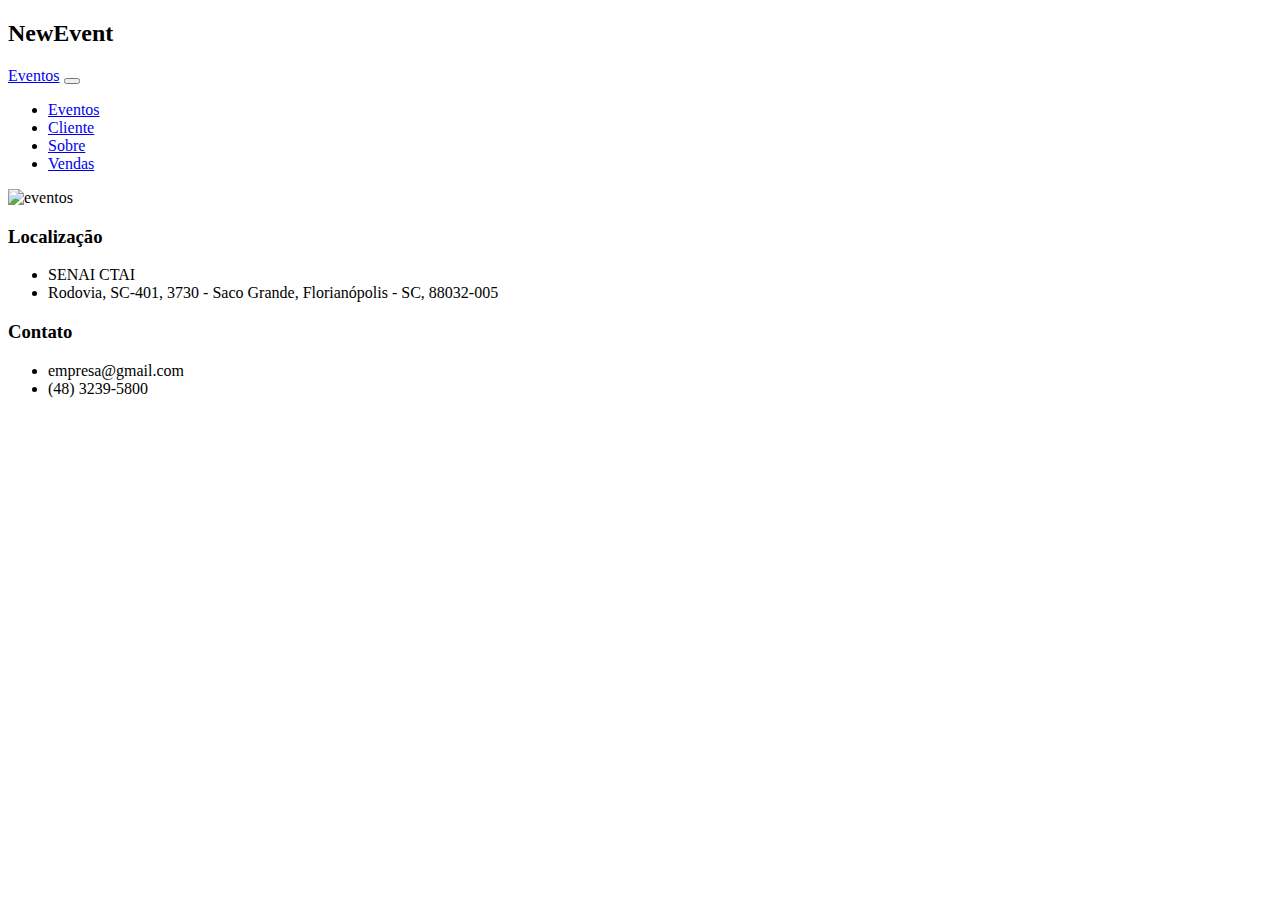
==== src/main/resources/templates/index.html @ 0a14c627 "First Commit" ====
<!DOCTYPE html>
<html lang="pt-br">
<head>
  <meta charset="UTF-8">
  <meta http-equiv="X-UA-Compatible" content="IE=edge">
  <meta name="viewport" content="width=device-width, initial-scale=1.0">
  <link rel="stylesheet" href="./bootstrap-5.0.0/css/bootstrap.min.css">
  <link rel="stylesheet" href="./css/estilo.css">
  <title>NewEvent</title>
</head>
<body>
    <header>
      <h2>NewEvent</h2>
    </header>
      <nav class="navbar navbar-expand-lg navbar-dark bg-dark">
        <div class="container-fluid">
          <a class="navbar-brand" href="/">Eventos</a>
          <button class="navbar-toggler" type="button" data-bs-toggle="collapse" data-bs-target="#navbarSupportedContent" aria-controls="navbarSupportedContent" aria-expanded="false" aria-label="Toggle navigation">
            <span class="navbar-toggler-icon"></span>
          </button>
          <div class="collapse navbar-collapse" id="navbarSupportedContent">
            <ul class="navbar-nav me-auto mb-2 mb-lg-0">
              <li class="nav-item">
                <a class="nav-link" aria-current="page" href="/evento/list">Eventos</a>
              </li>
              <li class="nav-item">
                <a class="nav-link" href="/cliente/list">Cliente</a>
              </li>
              <li class="nav-item">
                <a class="nav-link" href="/sobre">Sobre</a>
              </li>
              <li class="nav-item">
                <a class="nav-link" href="/foodtruck/list">Vendas</a>
              </li>
            </ul>
          </div>
        </div>
      </nav>

    <div class="container">
      <img src="./img/evento.jpg" alt="eventos">
    </div>

    <footer>
      <div>
        <h3>Localização</h3>
        <ul>
          <li>
            SENAI CTAI
          </li>
          <li>
            Rodovia, SC-401, 3730 - Saco Grande, Florianópolis - SC, 88032-005
          </li>
        </ul>
      </div>
      <div>
        <h3>Contato</h3>
        <ul>
          <li>
            empresa@gmail.com
          </li>
          <li>
            (48) 3239-5800
          </li>
        </ul>  
      </div>
      
    </footer>
    <script src="./js/popper.min.js"></script>
    <script src="./bootstrap-5.0.0/js/bootstrap.min.js"></script>
    
</body>
</html>
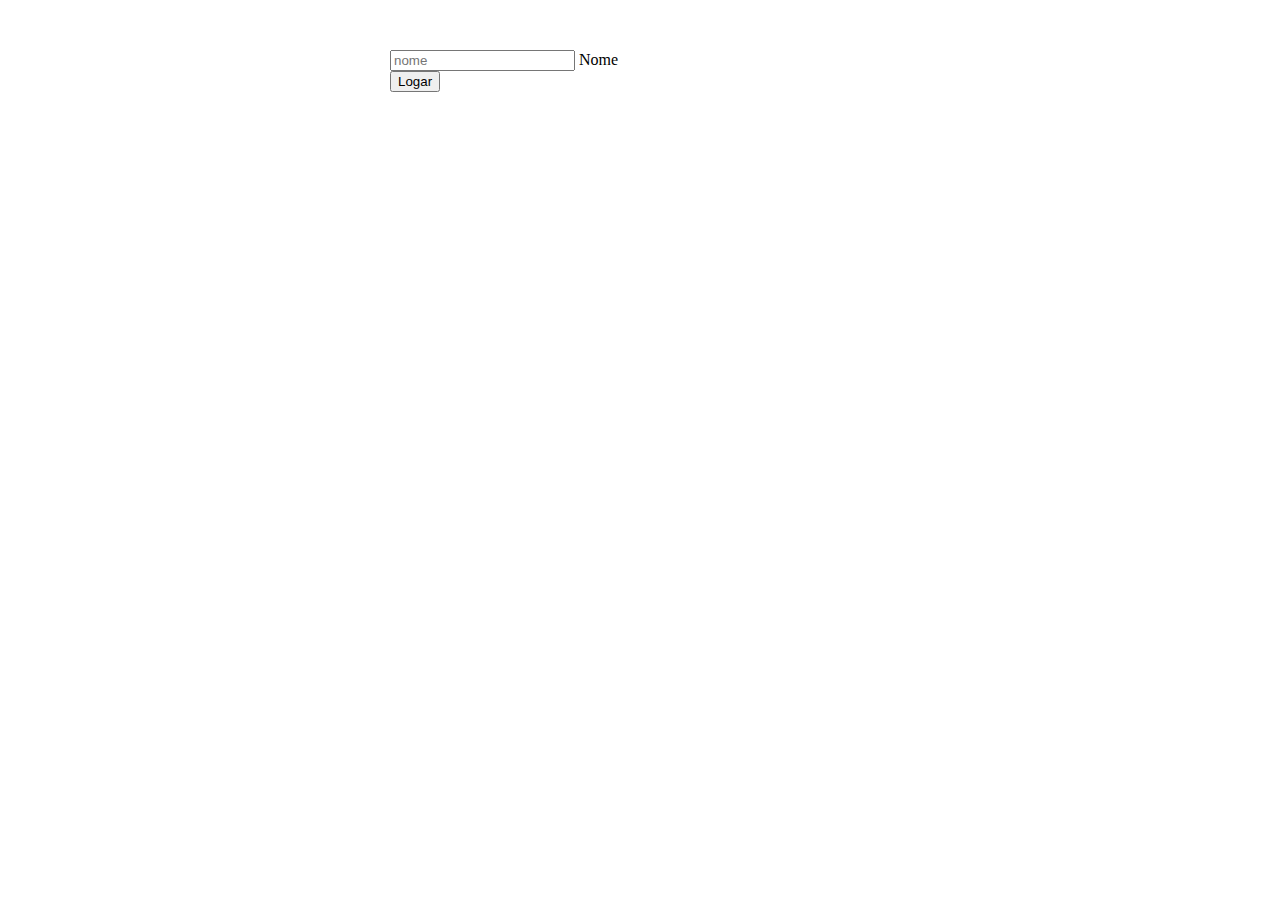
==== commit 2e2d192f: "Adding Spring-Security" ====
--- a/src/main/resources/templates/index.html
+++ b/src/main/resources/templates/index.html
@@ -1,73 +1,34 @@
 <!DOCTYPE html>
-<html lang="pt-br">
+<html lang="pt-br" xmlns:th="http://www.thymeleaf.org">
+
 <head>
   <meta charset="UTF-8">
   <meta http-equiv="X-UA-Compatible" content="IE=edge">
   <meta name="viewport" content="width=device-width, initial-scale=1.0">
-  <link rel="stylesheet" href="./bootstrap-5.0.0/css/bootstrap.min.css">
-  <link rel="stylesheet" href="./css/estilo.css">
+  <link rel="stylesheet" href="../fontawesome-5.15.3/css/all.css">
+  <link rel="stylesheet" href="../bootstrap-5.0.0/css/bootstrap.min.css">
+  <link rel="stylesheet" href="../css/estilo.css">
   <title>NewEvent</title>
 </head>
+
 <body>
-    <header>
-      <h2>NewEvent</h2>
-    </header>
-      <nav class="navbar navbar-expand-lg navbar-dark bg-dark">
-        <div class="container-fluid">
-          <a class="navbar-brand" href="/">Eventos</a>
-          <button class="navbar-toggler" type="button" data-bs-toggle="collapse" data-bs-target="#navbarSupportedContent" aria-controls="navbarSupportedContent" aria-expanded="false" aria-label="Toggle navigation">
-            <span class="navbar-toggler-icon"></span>
-          </button>
-          <div class="collapse navbar-collapse" id="navbarSupportedContent">
-            <ul class="navbar-nav me-auto mb-2 mb-lg-0">
-              <li class="nav-item">
-                <a class="nav-link" aria-current="page" href="/evento/list">Eventos</a>
-              </li>
-              <li class="nav-item">
-                <a class="nav-link" href="/cliente/list">Cliente</a>
-              </li>
-              <li class="nav-item">
-                <a class="nav-link" href="/sobre">Sobre</a>
-              </li>
-              <li class="nav-item">
-                <a class="nav-link" href="/foodtruck/list">Vendas</a>
-              </li>
-            </ul>
-          </div>
-        </div>
-      </nav>
 
-    <div class="container">
-      <img src="./img/evento.jpg" alt="eventos">
-    </div>
 
-    <footer>
-      <div>
-        <h3>Localização</h3>
-        <ul>
-          <li>
-            SENAI CTAI
-          </li>
-          <li>
-            Rodovia, SC-401, 3730 - Saco Grande, Florianópolis - SC, 88032-005
-          </li>
-        </ul>
-      </div>
-      <div>
-        <h3>Contato</h3>
-        <ul>
-          <li>
-            empresa@gmail.com
-          </li>
-          <li>
-            (48) 3239-5800
-          </li>
-        </ul>  
-      </div>
-      
-    </footer>
-    <script src="./js/popper.min.js"></script>
-    <script src="./bootstrap-5.0.0/js/bootstrap.min.js"></script>
-    
+<form style="width: 500px; margin: auto; margin-top: 50px"
+      class="form-login" th:action="@{/login}"method="POST">
+  <div class="form-floating mb-3">
+    <input type="text"  class="form-control" id="floatingInputNome" placeholder="nome">
+    <label for="floatingInputNome">Nome</label>
+  </div>
+  <div class="form-floating mb-3">
+    <button type="submit" class="btn btn-success">Logar</button>
+  </div>
+</form>
+
+
+<script src="./js/poppers.min.js"></script>
+<script src="./bootstrap-5.0.0/js/bootstrap.min.js"></script>
+
 </body>
+
 </html>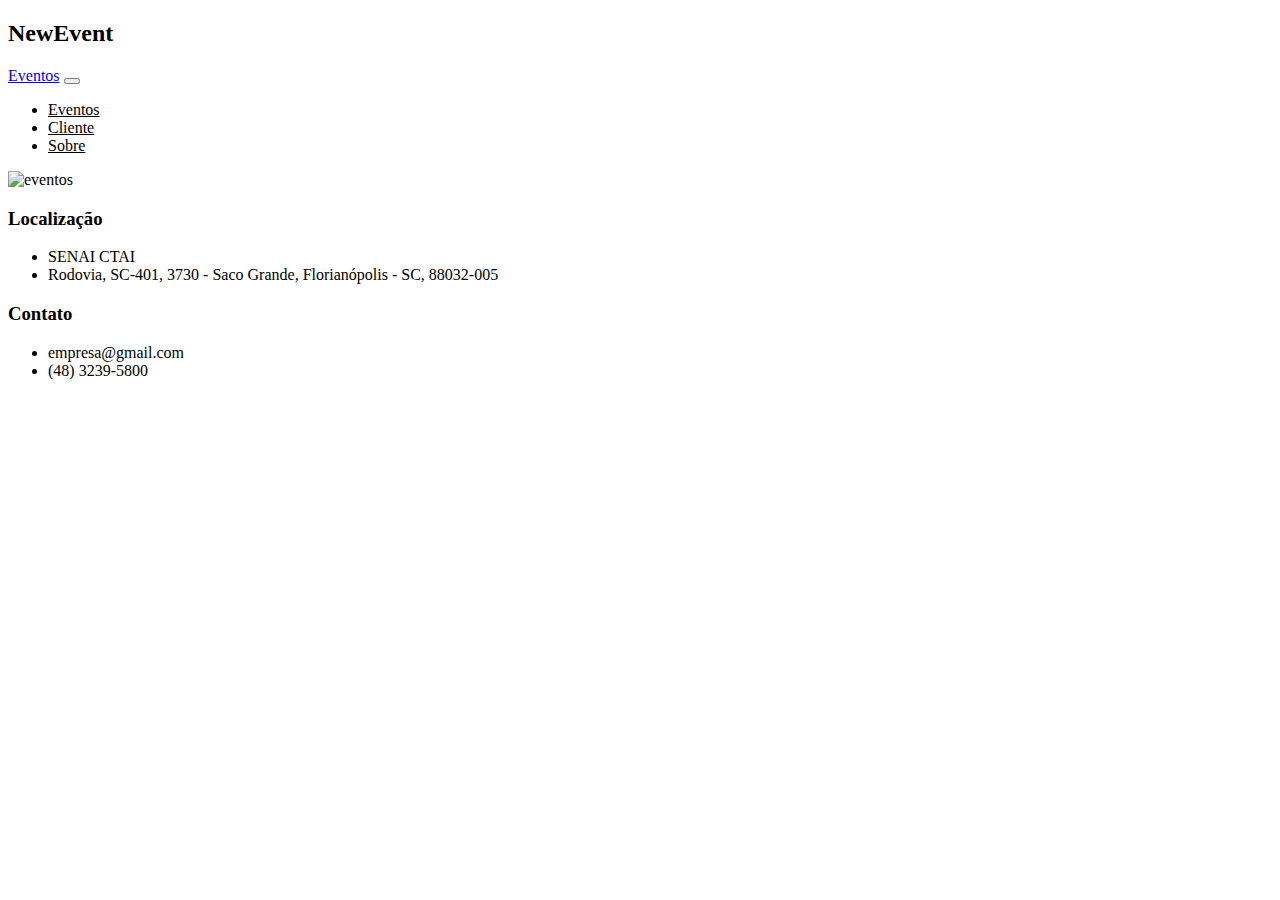
==== commit 309a7ef8: "New Commit" ====
--- a/src/main/resources/templates/index.html
+++ b/src/main/resources/templates/index.html
@@ -1,34 +1,77 @@
 <!DOCTYPE html>
-<html lang="pt-br" xmlns:th="http://www.thymeleaf.org">
-
+<html lang="pt-br">
 <head>
   <meta charset="UTF-8">
   <meta http-equiv="X-UA-Compatible" content="IE=edge">
   <meta name="viewport" content="width=device-width, initial-scale=1.0">
-  <link rel="stylesheet" href="../fontawesome-5.15.3/css/all.css">
-  <link rel="stylesheet" href="../bootstrap-5.0.0/css/bootstrap.min.css">
+  <link rel="stylesheet" href="./bootstrap-5.0.0/css/bootstrap.min.css">
   <link rel="stylesheet" href="../css/estilo.css">
   <title>NewEvent</title>
+
+  <style>
+    li a{
+      list-style: none !important;
+      color: inherit !important;
+    }
+  </style>
 </head>
+<body>
+    <header>
+      <h2>NewEvent</h2>
+    </header>
+      <nav class="navbar navbar-expand-lg navbar-dark bg-dark">
+        <div class="container-fluid">
+          <a class="navbar-brand" href="/">Eventos</a>
+          <button class="navbar-toggler" type="button" data-bs-toggle="collapse" data-bs-target="#navbarSupportedContent" aria-controls="navbarSupportedContent" aria-expanded="false" aria-label="Toggle navigation">
+            <span class="navbar-toggler-icon"></span>
+          </button>
+          <div class="collapse navbar-collapse" id="navbarSupportedContent">
+            <ul class="navbar-nav me-auto mb-2 mb-lg-0">
+              <li class="nav-item">
+                <a class="nav-link" aria-current="page" href="/evento/list">Eventos</a>
+              </li>
+              <li class="nav-item">
+                <a class="nav-link" href="/cliente/list">Cliente</a>
+              </li>
+              <li class="nav-item">
+                <a class="nav-link" href="/sobre">Sobre</a>
+              </li>
+            </ul>
+          </div>
+        </div>
+      </nav>
 
-<body>
+    <div class="container">
+      <img src="./img/evento.jpg" alt="eventos">
+    </div>
 
-
-<form style="width: 500px; margin: auto; margin-top: 50px"
-      class="form-login" th:action="@{/login}"method="POST">
-  <div class="form-floating mb-3">
-    <input type="text"  class="form-control" id="floatingInputNome" placeholder="nome">
-    <label for="floatingInputNome">Nome</label>
-  </div>
-  <div class="form-floating mb-3">
-    <button type="submit" class="btn btn-success">Logar</button>
-  </div>
-</form>
-
-
-<script src="./js/poppers.min.js"></script>
-<script src="./bootstrap-5.0.0/js/bootstrap.min.js"></script>
-
+    <footer>
+      <div>
+        <h3>Localização</h3>
+        <ul>
+          <li>
+            SENAI CTAI
+          </li>
+          <li>
+            Rodovia, SC-401, 3730 - Saco Grande, Florianópolis - SC, 88032-005
+          </li>
+        </ul>
+      </div>
+      <div>
+        <h3>Contato</h3>
+        <ul>
+          <li>
+            empresa@gmail.com
+          </li>
+          <li>
+            (48) 3239-5800
+          </li>
+        </ul>  
+      </div>
+      
+    </footer>
+    <script src="./js/popper.min.js"></script>
+    <script src="./bootstrap-5.0.0/js/bootstrap.min.js"></script>
+    
 </body>
-
 </html>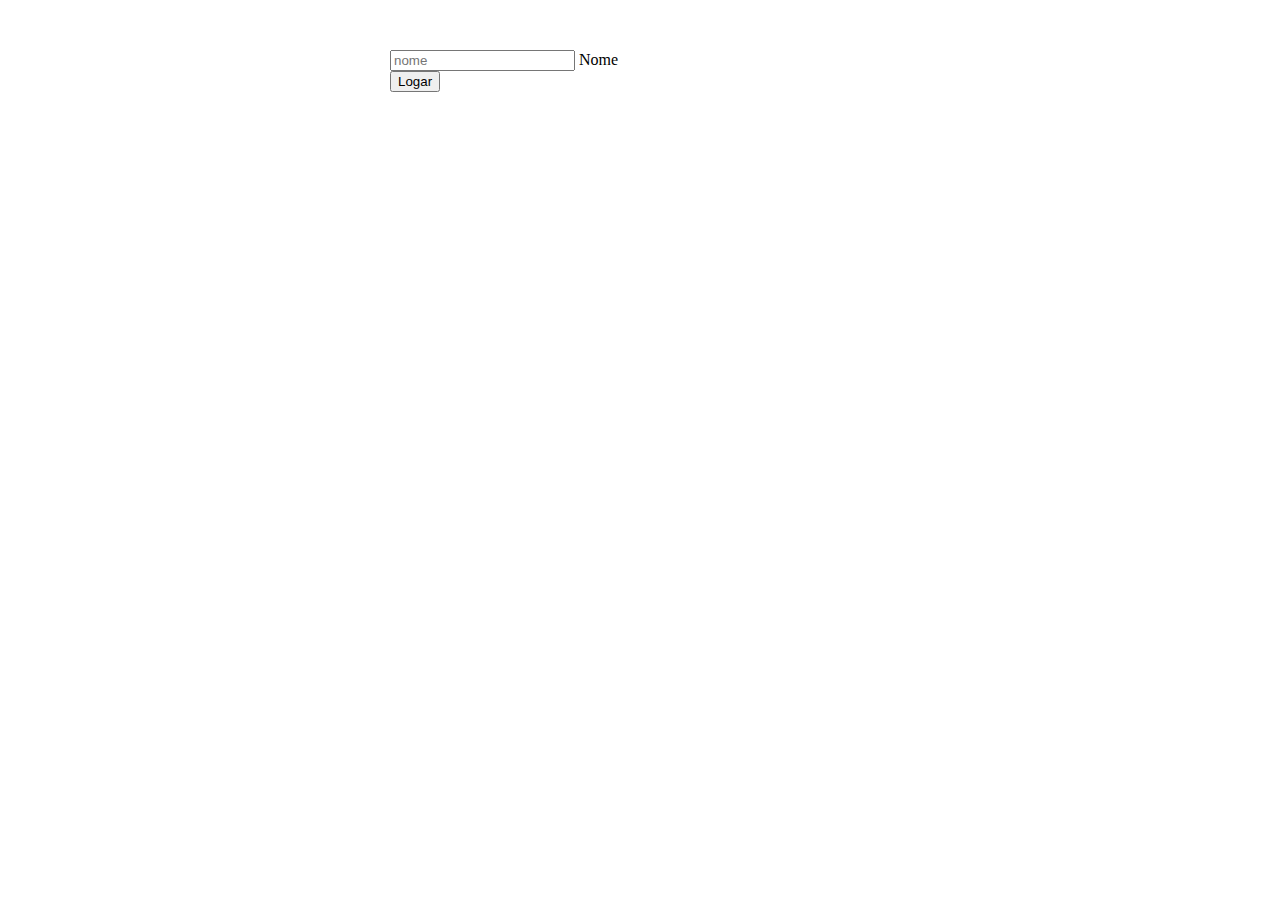
==== commit 97acf5c9: "Update Project" ====
--- a/src/main/resources/templates/index.html
+++ b/src/main/resources/templates/index.html
@@ -1,77 +1,34 @@
 <!DOCTYPE html>
-<html lang="pt-br">
+<html lang="pt-br" xmlns:th="http://www.thymeleaf.org">
+
 <head>
   <meta charset="UTF-8">
   <meta http-equiv="X-UA-Compatible" content="IE=edge">
   <meta name="viewport" content="width=device-width, initial-scale=1.0">
-  <link rel="stylesheet" href="./bootstrap-5.0.0/css/bootstrap.min.css">
+  <link rel="stylesheet" href="../fontawesome-5.15.3/css/all.css">
+  <link rel="stylesheet" href="../bootstrap-5.0.0/css/bootstrap.min.css">
   <link rel="stylesheet" href="../css/estilo.css">
   <title>NewEvent</title>
+</head>
 
-  <style>
-    li a{
-      list-style: none !important;
-      color: inherit !important;
-    }
-  </style>
-</head>
 <body>
-    <header>
-      <h2>NewEvent</h2>
-    </header>
-      <nav class="navbar navbar-expand-lg navbar-dark bg-dark">
-        <div class="container-fluid">
-          <a class="navbar-brand" href="/">Eventos</a>
-          <button class="navbar-toggler" type="button" data-bs-toggle="collapse" data-bs-target="#navbarSupportedContent" aria-controls="navbarSupportedContent" aria-expanded="false" aria-label="Toggle navigation">
-            <span class="navbar-toggler-icon"></span>
-          </button>
-          <div class="collapse navbar-collapse" id="navbarSupportedContent">
-            <ul class="navbar-nav me-auto mb-2 mb-lg-0">
-              <li class="nav-item">
-                <a class="nav-link" aria-current="page" href="/evento/list">Eventos</a>
-              </li>
-              <li class="nav-item">
-                <a class="nav-link" href="/cliente/list">Cliente</a>
-              </li>
-              <li class="nav-item">
-                <a class="nav-link" href="/sobre">Sobre</a>
-              </li>
-            </ul>
-          </div>
-        </div>
-      </nav>
 
-    <div class="container">
-      <img src="./img/evento.jpg" alt="eventos">
-    </div>
 
-    <footer>
-      <div>
-        <h3>Localização</h3>
-        <ul>
-          <li>
-            SENAI CTAI
-          </li>
-          <li>
-            Rodovia, SC-401, 3730 - Saco Grande, Florianópolis - SC, 88032-005
-          </li>
-        </ul>
-      </div>
-      <div>
-        <h3>Contato</h3>
-        <ul>
-          <li>
-            empresa@gmail.com
-          </li>
-          <li>
-            (48) 3239-5800
-          </li>
-        </ul>  
-      </div>
-      
-    </footer>
-    <script src="./js/popper.min.js"></script>
-    <script src="./bootstrap-5.0.0/js/bootstrap.min.js"></script>
-    
+<form style="width: 500px; margin: auto; margin-top: 50px"
+      class="form-login" th:action="@{/login}"method="POST">
+  <div class="form-floating mb-3">
+    <input type="text"  class="form-control" id="floatingInputNome" placeholder="nome">
+    <label for="floatingInputNome">Nome</label>
+  </div>
+  <div class="form-floating mb-3">
+    <button type="submit" class="btn btn-success">Logar</button>
+  </div>
+</form>
+
+
+<script src="./js/poppers.min.js"></script>
+<script src="./bootstrap-5.0.0/js/bootstrap.min.js"></script>
+
 </body>
+
 </html>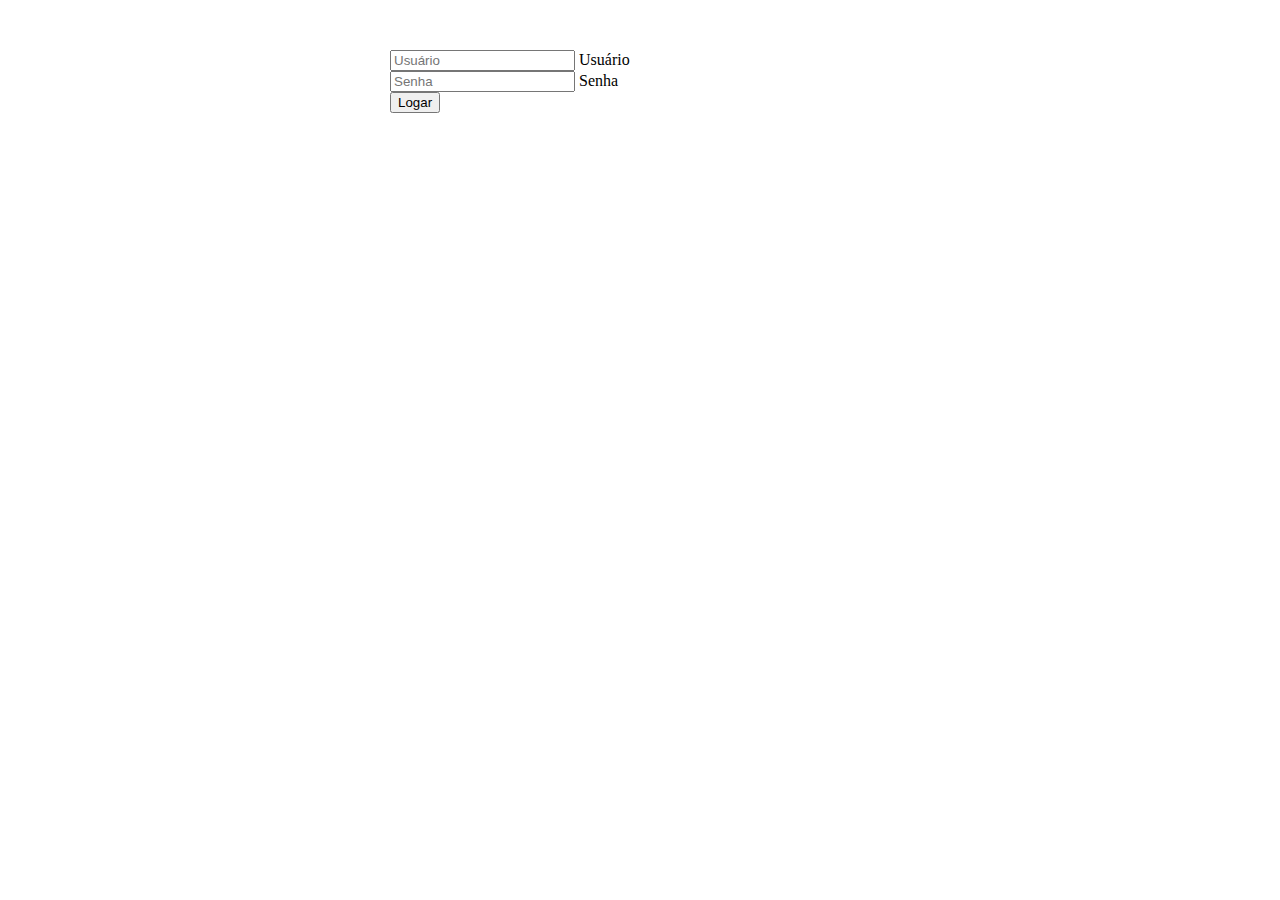
==== commit 261467af: "Updating Spring-Security Verification!" ====
--- a/src/main/resources/templates/index.html
+++ b/src/main/resources/templates/index.html
@@ -13,18 +13,21 @@
 
 <body>
 
-
 <form style="width: 500px; margin: auto; margin-top: 50px"
       class="form-login" th:action="@{/login}"method="POST">
   <div class="form-floating mb-3">
-    <input type="text"  class="form-control" id="floatingInputNome" placeholder="nome">
-    <label for="floatingInputNome">Nome</label>
+    <input type="text" name="username" class="form-control" id="floatingInput" placeholder="Usuário" required>
+    <label for="floatingInput">Usuário</label>
+  </div>
+
+  <div class="form-floating">
+    <input type="password" name="password" class="form-control" id="floatingPassword" placeholder="Senha" required>
+    <label for="floatingPassword">Senha</label>
   </div>
   <div class="form-floating mb-3">
     <button type="submit" class="btn btn-success">Logar</button>
   </div>
 </form>
-
 
 <script src="./js/poppers.min.js"></script>
 <script src="./bootstrap-5.0.0/js/bootstrap.min.js"></script>
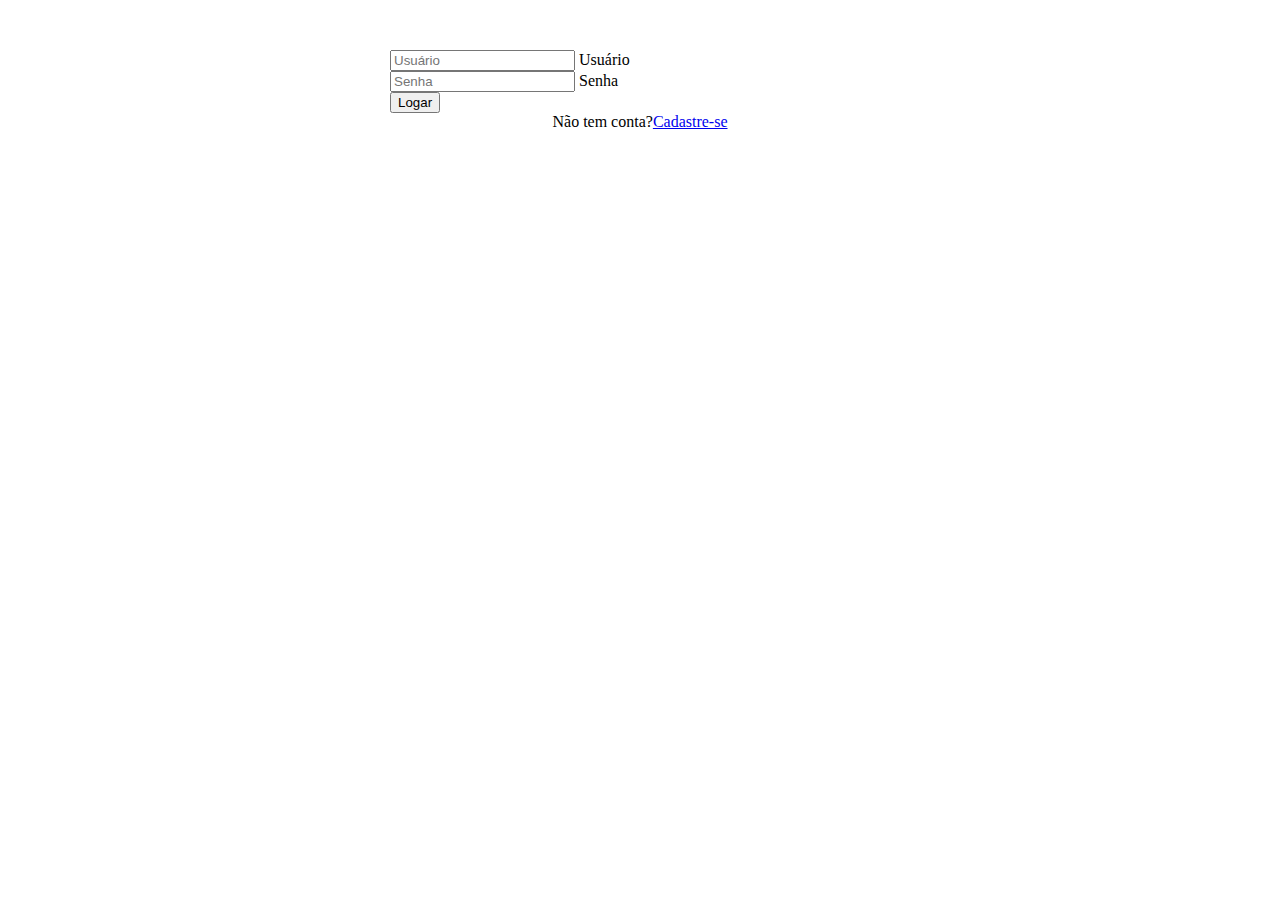
==== commit ed0b271f: "Solving Any Problems" ====
--- a/src/main/resources/templates/index.html
+++ b/src/main/resources/templates/index.html
@@ -8,7 +8,7 @@
   <link rel="stylesheet" href="../fontawesome-5.15.3/css/all.css">
   <link rel="stylesheet" href="../bootstrap-5.0.0/css/bootstrap.min.css">
   <link rel="stylesheet" href="../css/estilo.css">
-  <title>NewEvent</title>
+  <title>Login</title>
 </head>
 
 <body>
@@ -29,6 +29,10 @@
   </div>
 </form>
 
+<div class="container-fluid" style="display: flex; justify-content: center">
+  Não tem conta?<a href="/cadastro">Cadastre-se</a>
+</div>
+
 <script src="./js/poppers.min.js"></script>
 <script src="./bootstrap-5.0.0/js/bootstrap.min.js"></script>
 
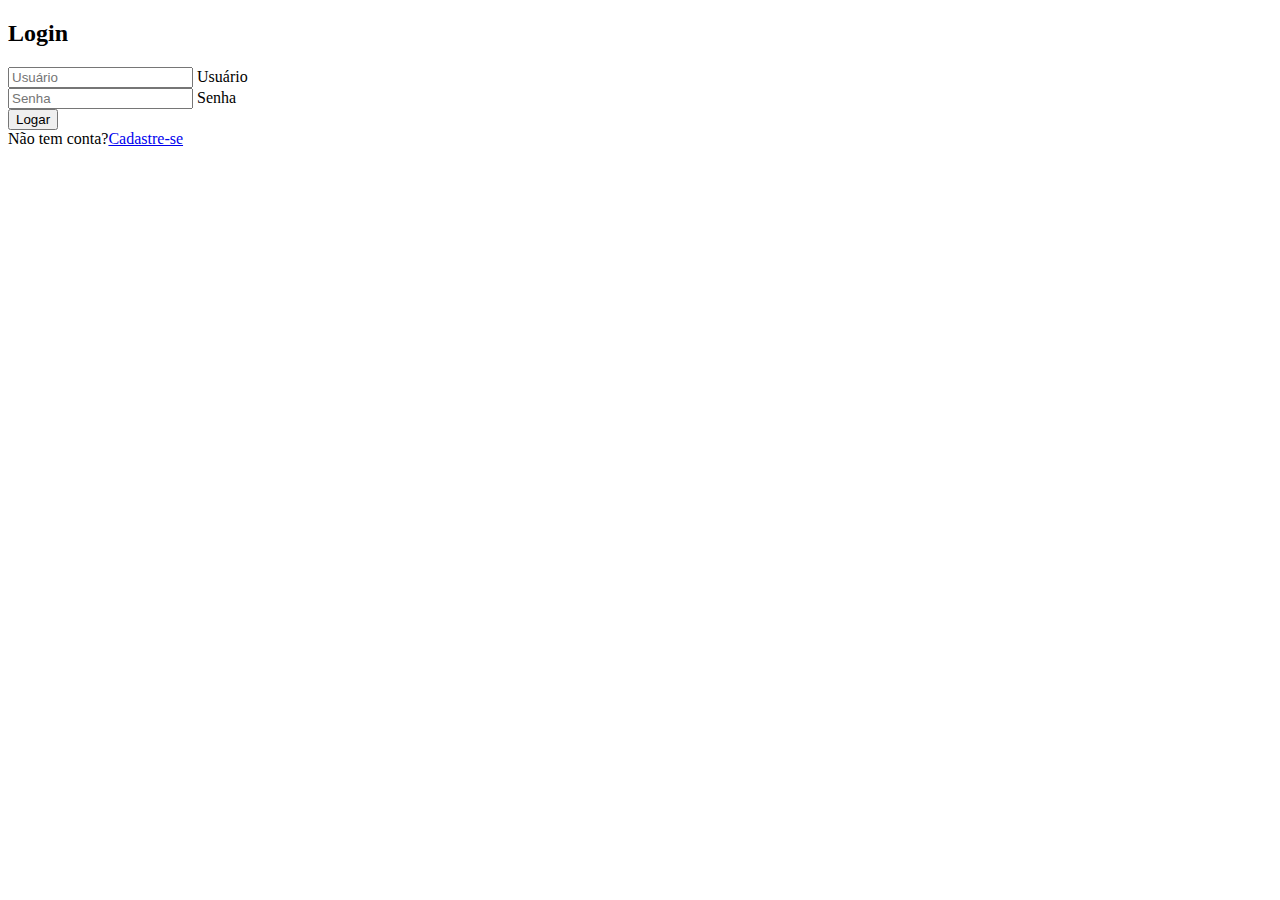
==== commit 145e2311: "New Commit" ====
--- a/src/main/resources/templates/index.html
+++ b/src/main/resources/templates/index.html
@@ -7,31 +7,33 @@
   <meta name="viewport" content="width=device-width, initial-scale=1.0">
   <link rel="stylesheet" href="../fontawesome-5.15.3/css/all.css">
   <link rel="stylesheet" href="../bootstrap-5.0.0/css/bootstrap.min.css">
-  <link rel="stylesheet" href="../css/estilo.css">
+  <link rel="stylesheet" href="../css/login.css">
   <title>Login</title>
 </head>
 
 <body>
 
-<form style="width: 500px; margin: auto; margin-top: 50px"
-      class="form-login" th:action="@{/login}"method="POST">
-  <div class="form-floating mb-3">
-    <input type="text" name="username" class="form-control" id="floatingInput" placeholder="Usuário" required>
-    <label for="floatingInput">Usuário</label>
+  <div class="caixa">
+    <form class="formulario" >
+      <h2  class="titulo-login">Login</h2>
+    <div class="usuario-login">
+      <input type="text" name="username" class="form-control" id="floatingInput" placeholder="Usuário" required>
+      <label for="floatingInput">Usuário</label>
+    </div>
+
+    <div class="senha-login">
+      <input type="password" name="password" class="form-control" id="floatingPassword" placeholder="Senha" required>
+      <label for="floatingPassword">Senha</label>
+    </div>
+    <div class="botao-logar">
+      <button type="submit" class="botao-logar">Logar</button>
+    </div>
+    <div class="cadastro">
+      Não tem conta?<a href="/cadastro">Cadastre-se</a>
+    </div>
+    </form>
   </div>
 
-  <div class="form-floating">
-    <input type="password" name="password" class="form-control" id="floatingPassword" placeholder="Senha" required>
-    <label for="floatingPassword">Senha</label>
-  </div>
-  <div class="form-floating mb-3">
-    <button type="submit" class="btn btn-success">Logar</button>
-  </div>
-</form>
-
-<div class="container-fluid" style="display: flex; justify-content: center">
-  Não tem conta?<a href="/cadastro">Cadastre-se</a>
-</div>
 
 <script src="./js/poppers.min.js"></script>
 <script src="./bootstrap-5.0.0/js/bootstrap.min.js"></script>
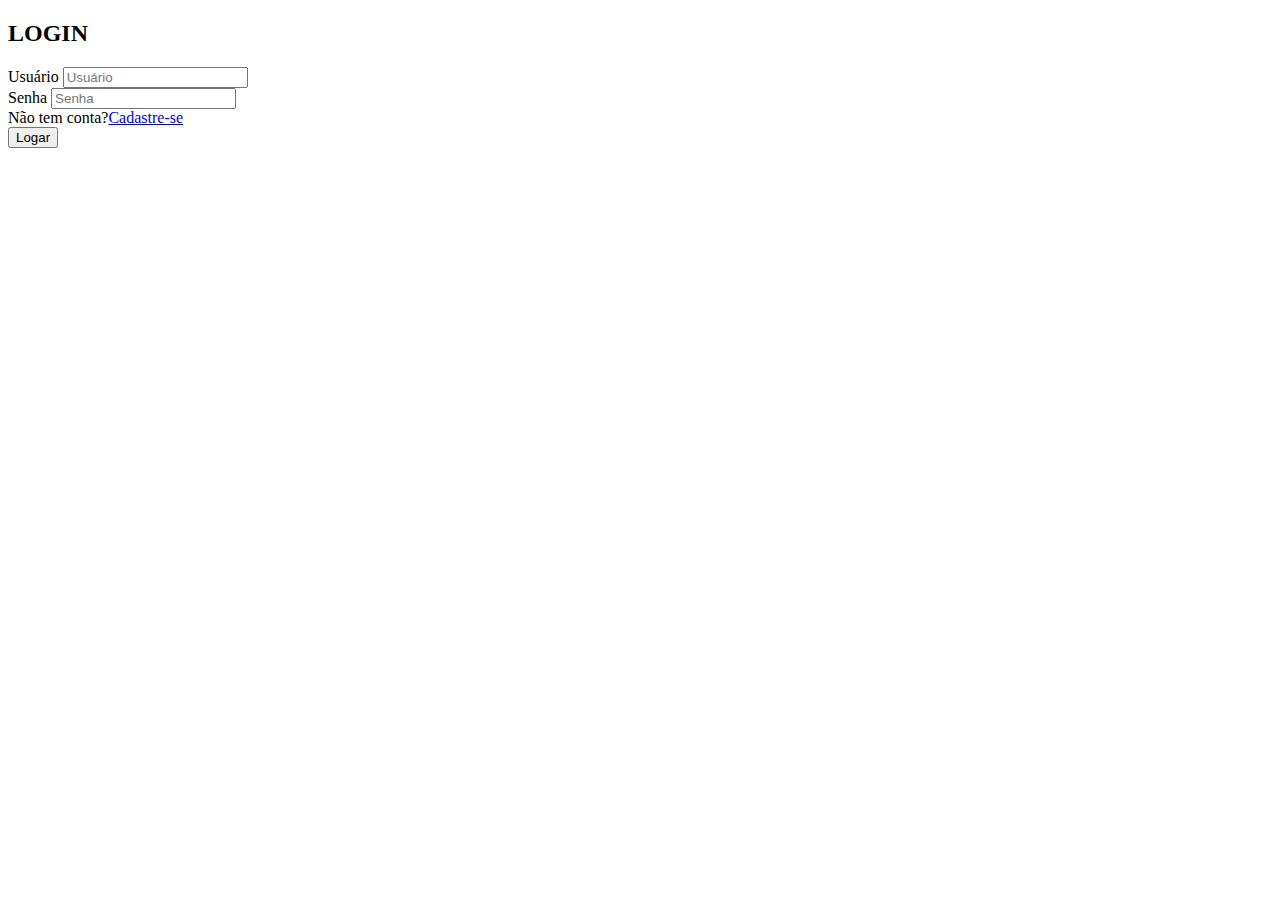
==== commit c0392da3: "New Commit" ====
--- a/src/main/resources/templates/index.html
+++ b/src/main/resources/templates/index.html
@@ -12,28 +12,28 @@
 </head>
 
 <body>
-
+  <div class="fundo">
   <div class="caixa">
-    <form class="formulario" >
-      <h2  class="titulo-login">Login</h2>
+    <form class="formulario" th:action="@{/login}"method="POST">
+      <h2  class="titulo-login">LOGIN</h2>
     <div class="usuario-login">
-      <input type="text" name="username" class="form-control" id="floatingInput" placeholder="Usuário" required>
       <label for="floatingInput">Usuário</label>
+      <input type="text" name="username" class="form-control linha" id="floatingInput" placeholder="Usuário" required>
     </div>
 
     <div class="senha-login">
-      <input type="password" name="password" class="form-control" id="floatingPassword" placeholder="Senha" required>
       <label for="floatingPassword">Senha</label>
-    </div>
-    <div class="botao-logar">
-      <button type="submit" class="botao-logar">Logar</button>
+      <input type="password" name="password" class="form-control linha" id="floatingPassword" placeholder="Senha" required>
     </div>
     <div class="cadastro">
       Não tem conta?<a href="/cadastro">Cadastre-se</a>
     </div>
+    <div class="divButton" >
+      <button type="submit" class="button">Logar</button>
+    </div>
     </form>
   </div>
-
+</div>
 
 <script src="./js/poppers.min.js"></script>
 <script src="./bootstrap-5.0.0/js/bootstrap.min.js"></script>
